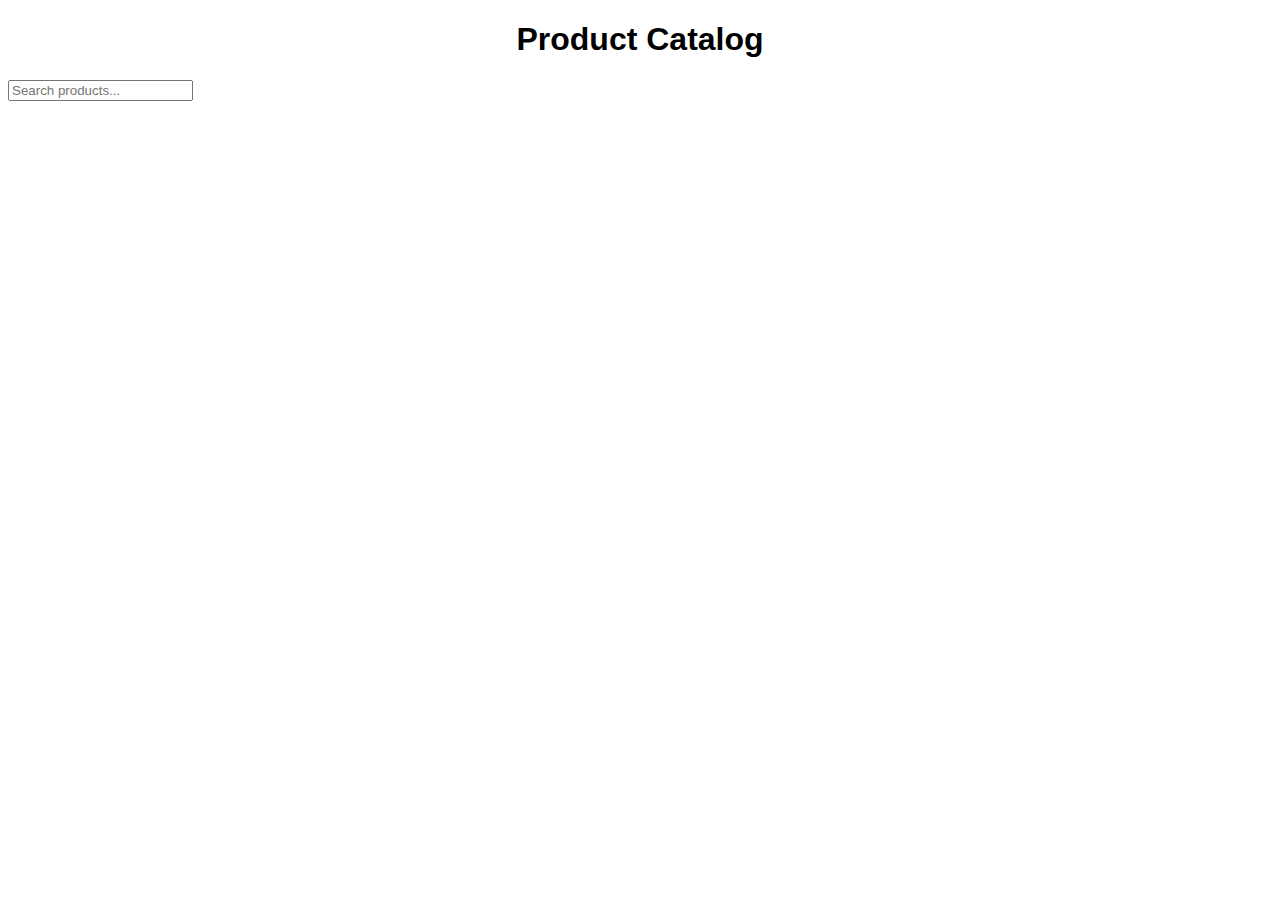
==== index.html @ 9d12a3a5 "Add files via upload" ====
<!DOCTYPE html>
<html lang="en">
<head>
    <meta charset="UTF-8">
    <title>Product Catalog</title>
    <link rel="stylesheet" href="styles.css">
</head>
<body>
    <h1>Product Catalog</h1>
    <input type="text" id="search" placeholder="Search products...">
    <div id="product-list"></div>

    <script src="script.js"></script>
</body>
</html>
---- styles.css ----
body {
    font-family: Arial, sans-serif;
}
h1 {
    text-align: center;
}
#product-list {
    display: flex;
    flex-wrap: wrap;
    justify-content: space-around;
}
.product {
    border: 1px solid #ccc;
    padding: 10px;
    width: 200px;
    margin: 10px;
    text-align: center;
}
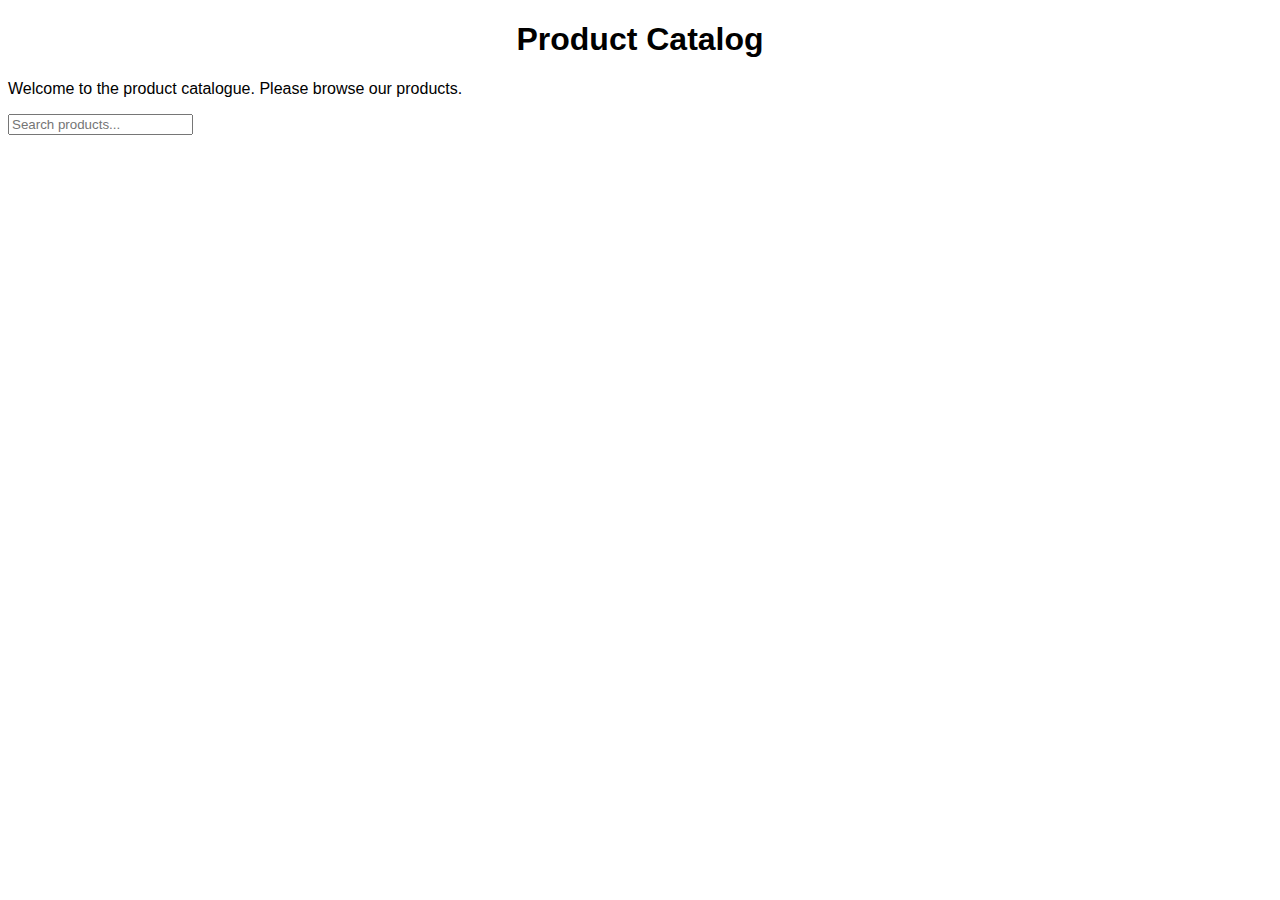
==== commit 021b7890: "Update index.html" ====
--- a/index.html
+++ b/index.html
@@ -7,6 +7,7 @@
 </head>
 <body>
     <h1>Product Catalog</h1>
+    <p>Welcome to the product catalogue. Please browse our products.</p>
     <input type="text" id="search" placeholder="Search products...">
     <div id="product-list"></div>
 
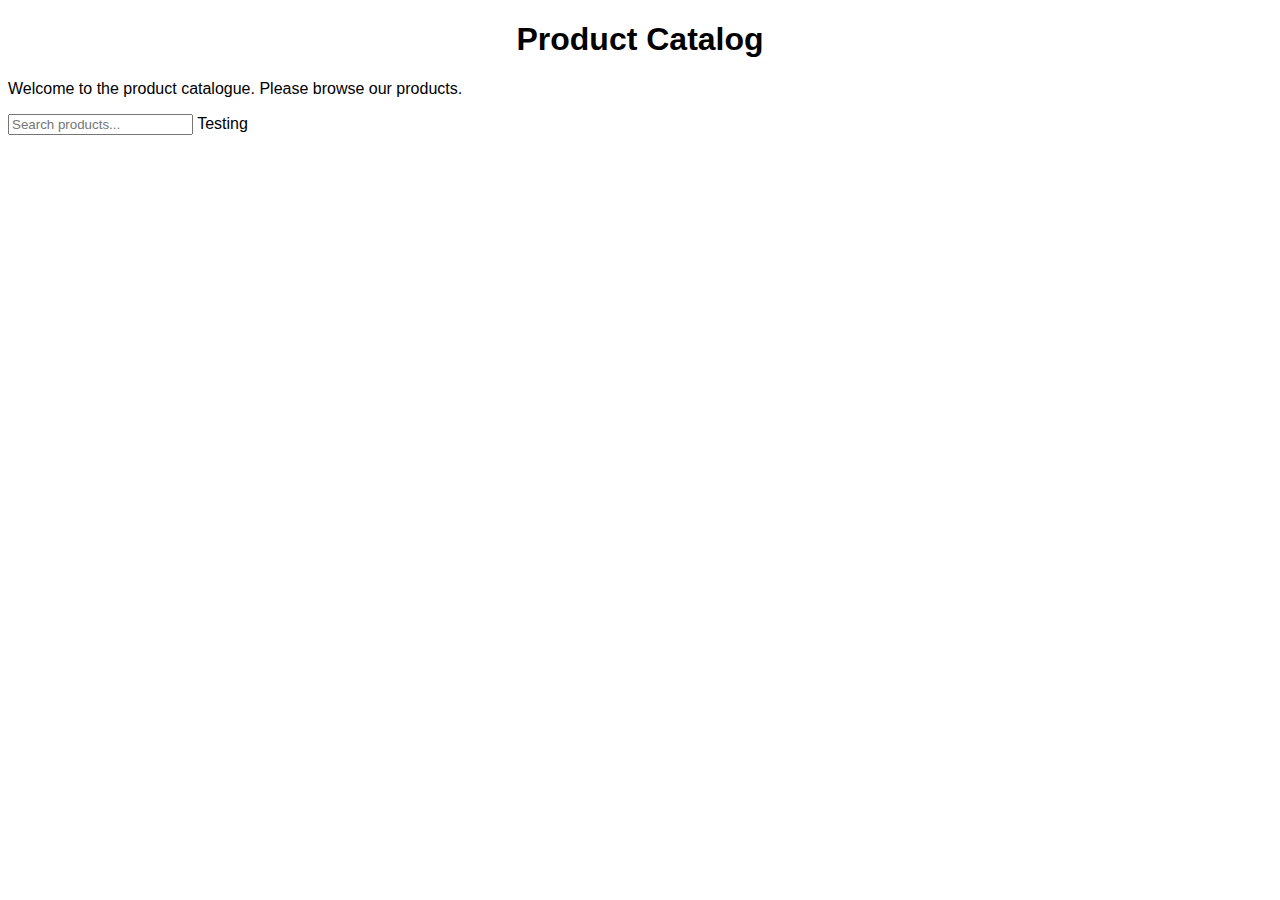
==== commit 4925071e: "Update index.html" ====
--- a/index.html
+++ b/index.html
@@ -9,6 +9,7 @@
     <h1>Product Catalog</h1>
     <p>Welcome to the product catalogue. Please browse our products.</p>
     <input type="text" id="search" placeholder="Search products...">
+    Testing
     <div id="product-list"></div>
 
     <script src="script.js"></script>
